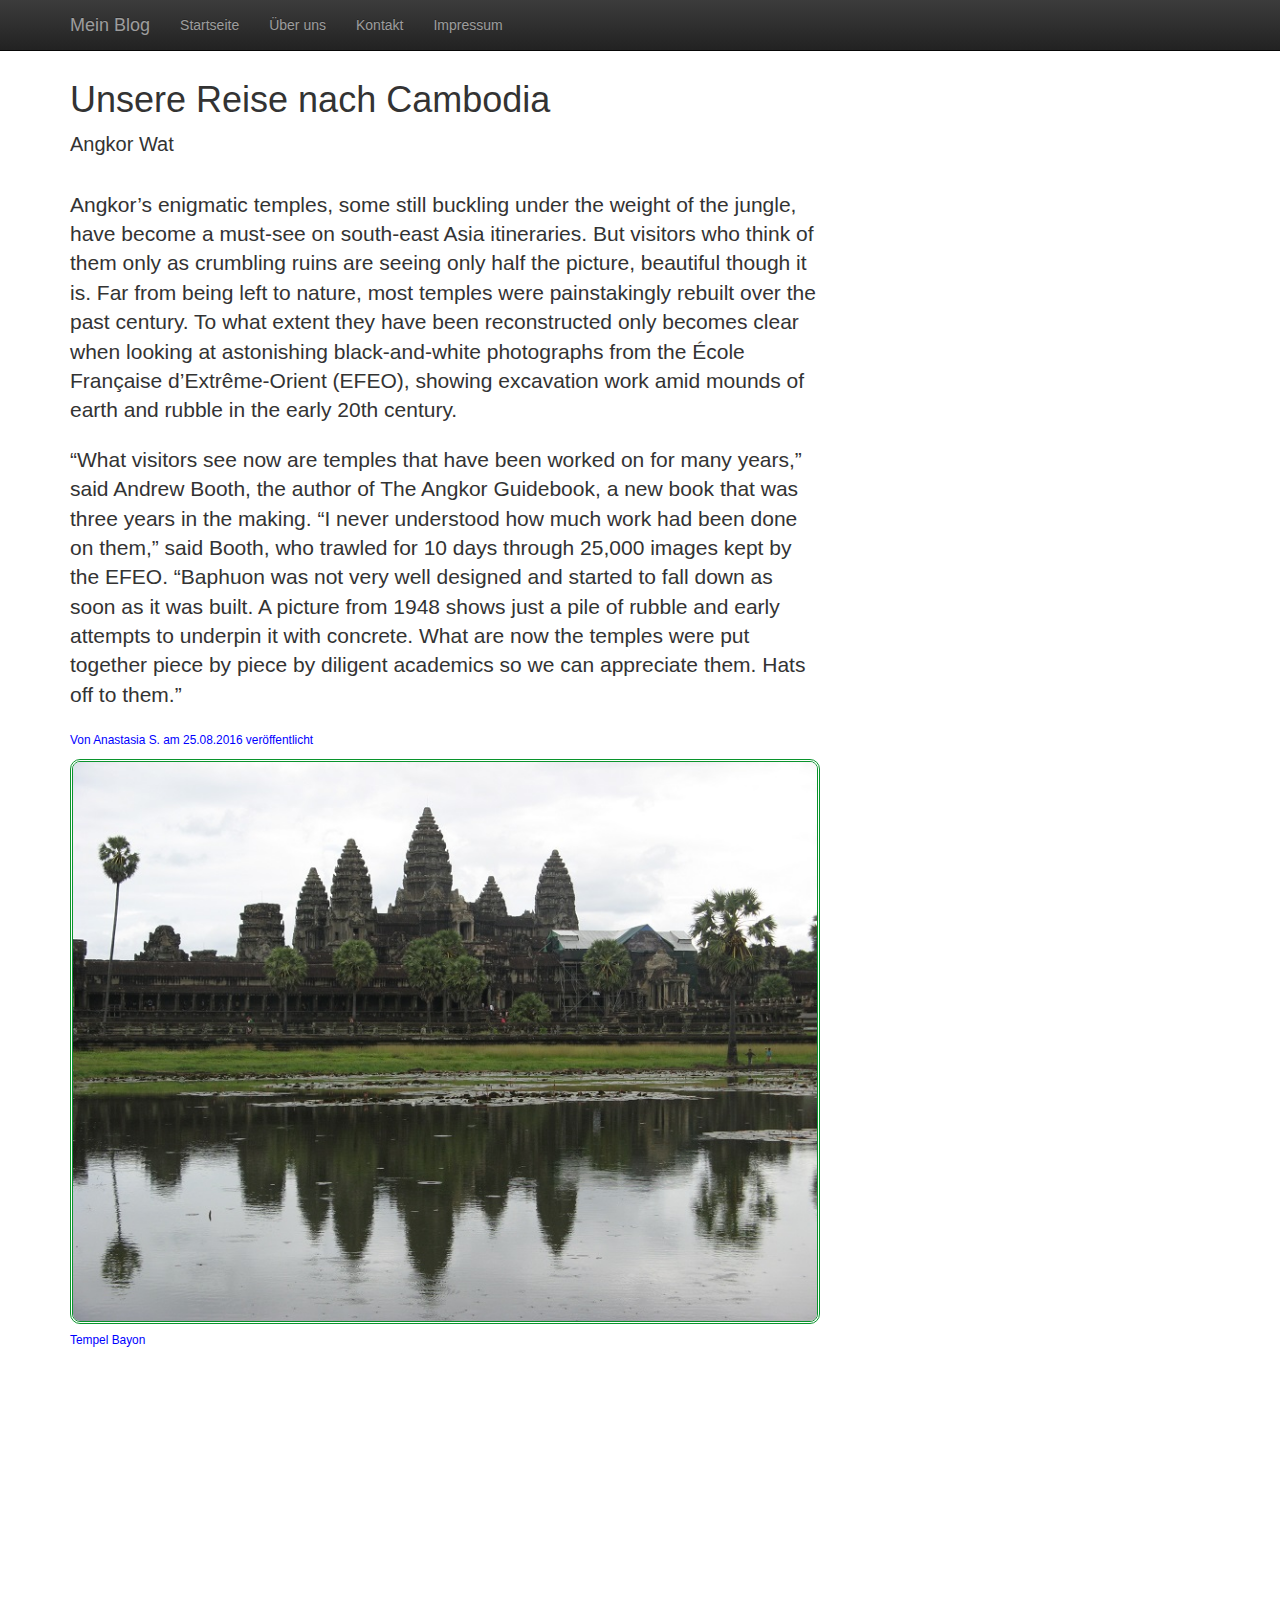
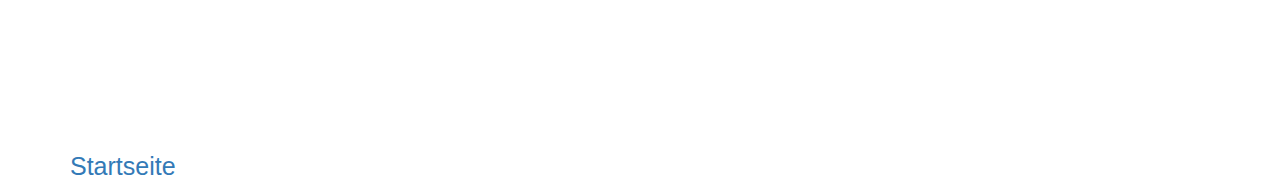
==== artikel-unsere-reise-nach-cambodia.html @ f61dec99 "Dobavlena stranica" ====
<!DOCTYPE html>
<html lang="de">

<head>
    <meta charset="utf-8">
    <!--  Dokumentkompatibilitätsmodus für IE-->
    <meta http-equiv="X-UA-Compatible" content="IE=edge">
    <meta name="viewport" content="width=device-width, initial-scale=1">
    <meta name="description" content="">
    <meta name="author" content="">
    <link rel="icon" href="images/favicon.ico">
    <title>Meine erste eigene Website</title>
    <!-- Bootstrap Haupt-CSS -->
    <link href="css/bootstrap.css" rel="stylesheet">
    <!-- Bootstrap Theme-CSS -->
    <link href="css/bootstrap-theme.css" rel="stylesheet">
    <!-- Eigenes CSS -->
    <link href="css/style.css" rel="stylesheet">
    <link href="css/style.css" type="text/css" rel="stylesheet">
    <link href="css/style.css" rel="stylesheet"> </head>

<body>
    <nav class="navbar navbar-inverse navbar-fixed-top">
        <div class="container">
            <div class="navbar-header">
                <button type="button" class="navbar-toggle collapsed" data-toggle="collapse" data-target="#navbar" aria-expanded="false" aria-controls="navbar">
                    <!-- screen reader haben Probleme, wenn nicht jede Eingabe ein Label hat --><span class="sr-only">Navigation ein/ausblenden</span> <span class="icon-bar"></span> <span class="icon-bar"></span> <span class="icon-bar"></span> </button> <a class="navbar-brand" href="index.html">Mein Blog</a> </div>
            <div id="navbar" class="collapse navbar-collapse">
                <ul class="nav navbar-nav">
                    <li><a href="index.html">Startseite</a></li>
                    <li> <a href="ueber-uns.html">Über uns</a></li>
                    <li><a href="kontakt.html">Kontakt</a></li>
                    <li><a href="impressum.html">Impressum</a></li>
                </ul>
            </div>
            <!--/.nav-collapse -->
        </div>
    </nav>
    <div class="container">
        <!--
        <h1>Unsere Reise nach Indien</h1>
        <p class="lead">Hampies Monkey </p>
-->
        <div class="row">
            <div class="col-md-8 ">
                <article class="inhalt"></article>
                <h1>Unsere Reise nach Cambodia</h1>
                <p class="ueberschrift">Angkor Wat </p>
                <p class="lead">

Angkor’s enigmatic temples, some still buckling under the weight of the jungle, have become a must-see on south-east Asia itineraries. But visitors who think of them only as crumbling ruins are seeing only half the picture, beautiful though it is.

Far from being left to nature, most temples were painstakingly rebuilt over the past century. To what extent they have been reconstructed only becomes clear when looking at astonishing black-and-white photographs from the École Française d’Extrême-Orient (EFEO), showing excavation work amid mounds of earth and rubble in the early 20th century.
</p>
                <p class="lead">

“What visitors see now are temples that have been worked on for many years,” said Andrew Booth, the author of The Angkor Guidebook, a new book that was three years in the making.

“I never understood how much work had been done on them,” said Booth, who trawled for 10 days through 25,000 images kept by the EFEO. “Baphuon was not very well designed and started to fall down as soon as it was built. A picture from 1948 shows just a pile of rubble and early attempts to underpin it with concrete. What are now the temples were put together piece by piece by diligent academics so we can appreciate them. Hats off to them.”
                    
</p> <small class=artikel_metadata> Von Anastasia S. am 25.08.2016 veröffentlicht </small>
                <!--
            </div>
            <div class="col-md-8">
--><img src="images/Angkor.jpg.JPG" class="indien_image img-responsive"> <small class="monkey"> Tempel Bayon </small> </div>
            <div/>
            
                <div class="col-md-8"> 
                <iframe width="560" height="315" src="https://www.youtube-nocookie.com/embed/KQlnAcjEWzg" frameborder="0" allowfullscreen class="video"></iframe>
                    <div/>
            
<!--            <div class="col-md-8"> -->
                
                <a href="index.html" class="start">Startseite</a>
<!--                <div/>-->
                
                <!-- /.container -->
                <!-- Bootstrap Haupt-JavaScript -->
                <script src="js/jquery.js"></script>
                <script src="js/bootstrap.js"></script>
                <body/>

</html>
---- css/style.css ----
.inhalt{
    margin-top: 80px;
}

.profilbild_image{
    height: 300px;
/*    width: 60%;*/
    background-color: black;
    border-color: blue;
    border-style: groove;
    border-width: medium;
    border-radius: 10000px;
    margin-bottom: 30px;
}

    
.small{
    text-align: left;
    font-size: 30px;
    font-family: 'arial';
    color: #e87511;
}

.indien_image {
   border-color:#09942c;
    border-style:double;
    border-width: medium;
    border-radius: 10px;
    margin-bottom: 5px;
    margin-top: 10px;
}

.Angkor_image {
   border-color:#09942c;
    border-style:double;
    border-width: medium;
    border-radius: 10px;
    margin-bottom: 20px;
}

.artikel_metadata {
    color: blue;
    
}

.monkey{
    color: blue;
}

.start{
    margin: 0px;
    font-size: 25px;
}

.ueberschrift{
    font-size: 20px;
    height: 50px;
}

.video{
    margin-bottom: 40px;
    margin-top: 40px;
}

.artikelbild{
    margin-top: 80px;
}

.lea{
    margin-top: 2000px;
}
---- css/style.css ----
.inhalt{
    margin-top: 80px;
}

.profilbild_image{
    height: 300px;
/*    width: 60%;*/
    background-color: black;
    border-color: blue;
    border-style: groove;
    border-width: medium;
    border-radius: 10000px;
    margin-bottom: 30px;
}

    
.small{
    text-align: left;
    font-size: 30px;
    font-family: 'arial';
    color: #e87511;
}

.indien_image {
   border-color:#09942c;
    border-style:double;
    border-width: medium;
    border-radius: 10px;
    margin-bottom: 5px;
    margin-top: 10px;
}

.Angkor_image {
   border-color:#09942c;
    border-style:double;
    border-width: medium;
    border-radius: 10px;
    margin-bottom: 20px;
}

.artikel_metadata {
    color: blue;
    
}

.monkey{
    color: blue;
}

.start{
    margin: 0px;
    font-size: 25px;
}

.ueberschrift{
    font-size: 20px;
    height: 50px;
}

.video{
    margin-bottom: 40px;
    margin-top: 40px;
}

.artikelbild{
    margin-top: 80px;
}

.lea{
    margin-top: 2000px;
}
---- css/style.css ----
.inhalt{
    margin-top: 80px;
}

.profilbild_image{
    height: 300px;
/*    width: 60%;*/
    background-color: black;
    border-color: blue;
    border-style: groove;
    border-width: medium;
    border-radius: 10000px;
    margin-bottom: 30px;
}

    
.small{
    text-align: left;
    font-size: 30px;
    font-family: 'arial';
    color: #e87511;
}

.indien_image {
   border-color:#09942c;
    border-style:double;
    border-width: medium;
    border-radius: 10px;
    margin-bottom: 5px;
    margin-top: 10px;
}

.Angkor_image {
   border-color:#09942c;
    border-style:double;
    border-width: medium;
    border-radius: 10px;
    margin-bottom: 20px;
}

.artikel_metadata {
    color: blue;
    
}

.monkey{
    color: blue;
}

.start{
    margin: 0px;
    font-size: 25px;
}

.ueberschrift{
    font-size: 20px;
    height: 50px;
}

.video{
    margin-bottom: 40px;
    margin-top: 40px;
}

.artikelbild{
    margin-top: 80px;
}

.lea{
    margin-top: 2000px;
}
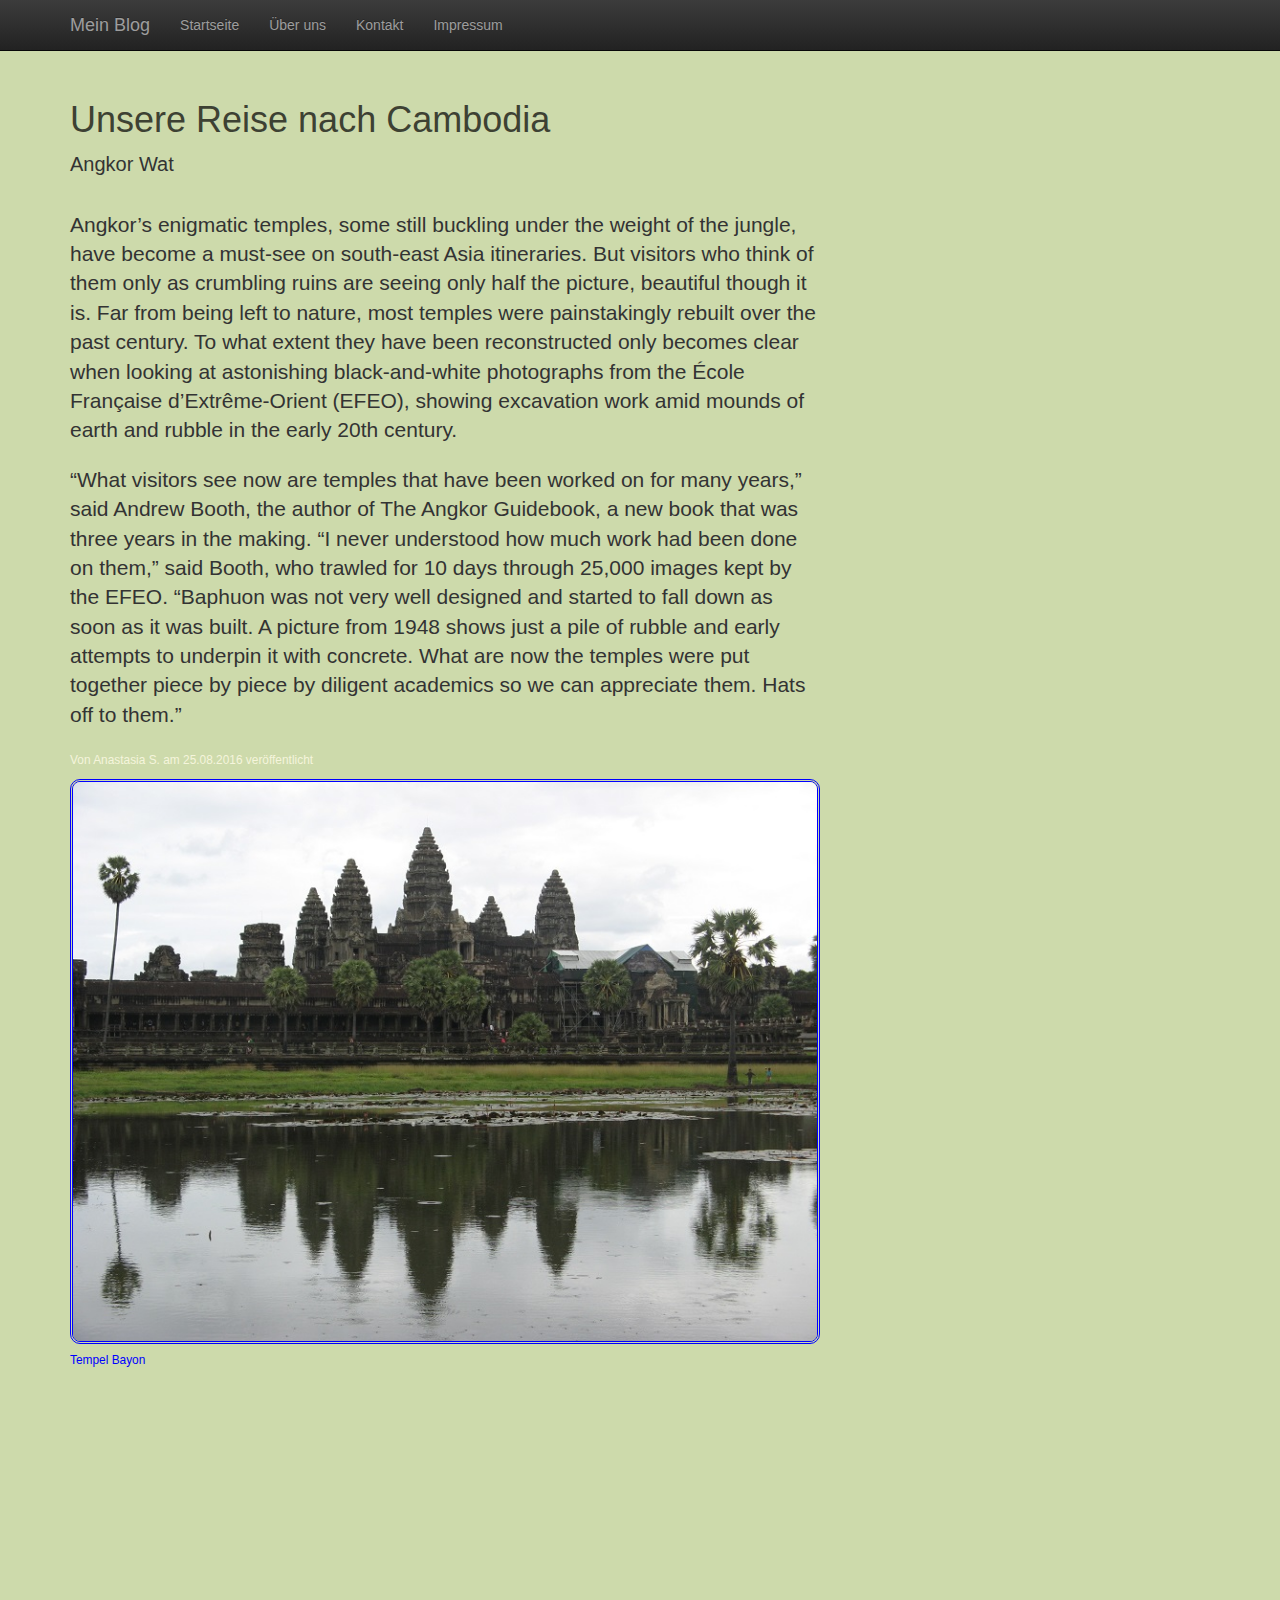
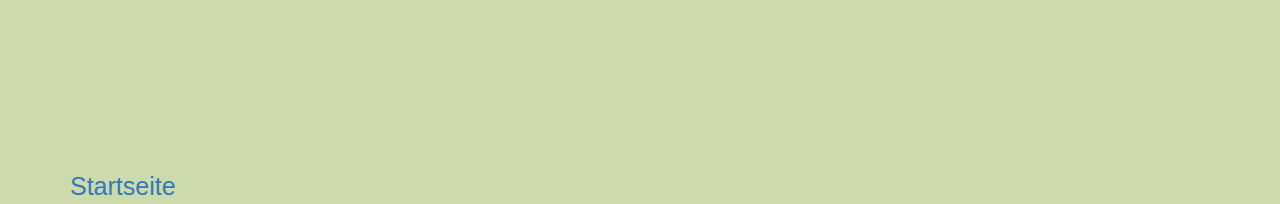
==== commit 1a09d122: "05.09 footer kampf" ====
--- a/artikel-unsere-reise-nach-cambodia.html
+++ b/artikel-unsere-reise-nach-cambodia.html
@@ -18,6 +18,7 @@
     <link href="css/style.css" rel="stylesheet">
     <link href="css/style.css" type="text/css" rel="stylesheet">
     <link href="css/style.css" rel="stylesheet"> </head>
+    
 
 <body>
     <nav class="navbar navbar-inverse navbar-fixed-top">
@@ -36,6 +37,7 @@
             <!--/.nav-collapse -->
         </div>
     </nav>
+    
     <div class="container">
         <!--
         <h1>Unsere Reise nach Indien</h1>
@@ -44,36 +46,26 @@
         <div class="row">
             <div class="col-md-8 ">
                 <article class="inhalt"></article>
-                <h1>Unsere Reise nach Cambodia</h1>
+                <h1 class="h1">Unsere Reise nach Cambodia</h1>
                 <p class="ueberschrift">Angkor Wat </p>
-                <p class="lead">
-
-Angkor’s enigmatic temples, some still buckling under the weight of the jungle, have become a must-see on south-east Asia itineraries. But visitors who think of them only as crumbling ruins are seeing only half the picture, beautiful though it is.
-
-Far from being left to nature, most temples were painstakingly rebuilt over the past century. To what extent they have been reconstructed only becomes clear when looking at astonishing black-and-white photographs from the École Française d’Extrême-Orient (EFEO), showing excavation work amid mounds of earth and rubble in the early 20th century.
-</p>
-                <p class="lead">
-
-“What visitors see now are temples that have been worked on for many years,” said Andrew Booth, the author of The Angkor Guidebook, a new book that was three years in the making.
-
-“I never understood how much work had been done on them,” said Booth, who trawled for 10 days through 25,000 images kept by the EFEO. “Baphuon was not very well designed and started to fall down as soon as it was built. A picture from 1948 shows just a pile of rubble and early attempts to underpin it with concrete. What are now the temples were put together piece by piece by diligent academics so we can appreciate them. Hats off to them.”
-                    
-</p> <small class=artikel_metadata> Von Anastasia S. am 25.08.2016 veröffentlicht </small>
+                <p class="lead"> Angkor’s enigmatic temples, some still buckling under the weight of the jungle, have become a must-see on south-east Asia itineraries. But visitors who think of them only as crumbling ruins are seeing only half the picture, beautiful though it is. Far from being left to nature, most temples were painstakingly rebuilt over the past century. To what extent they have been reconstructed only becomes clear when looking at astonishing black-and-white photographs from the École Française d’Extrême-Orient (EFEO), showing excavation work amid mounds of earth and rubble in the early 20th century. </p>
+                <p class="lead"> “What visitors see now are temples that have been worked on for many years,” said Andrew Booth, the author of The Angkor Guidebook, a new book that was three years in the making. “I never understood how much work had been done on them,” said Booth, who trawled for 10 days through 25,000 images kept by the EFEO. “Baphuon was not very well designed and started to fall down as soon as it was built. A picture from 1948 shows just a pile of rubble and early attempts to underpin it with concrete. What are now the temples were put together piece by piece by diligent academics so we can appreciate them. Hats off to them.” </p>
+                <small class=artikel_metadata> Von Anastasia S. am 25.08.2016 veröffentlicht </small>
                 <!--
             </div>
             <div class="col-md-8">
---><img src="images/Angkor.jpg.JPG" class="indien_image img-responsive"> <small class="monkey"> Tempel Bayon </small> </div>
+--><img src="images/Angkor.jpg.JPG" class="article_image img-responsive"> <small class="monkey"> Tempel Bayon </small> </div>
             <div/>
-            
-                <div class="col-md-8"> 
+            <div class="col-md-8">
                 <iframe width="560" height="315" src="https://www.youtube-nocookie.com/embed/KQlnAcjEWzg" frameborder="0" allowfullscreen class="video"></iframe>
-                    <div/>
-            
-<!--            <div class="col-md-8"> -->
+                <div/>
+                <!--            <div class="col-md-8"> -->
                 
-                <a href="index.html" class="start">Startseite</a>
-<!--                <div/>-->
                 
+                  <div id="fusszeile">
+    <a href="index.html" class="start">Startseite</a>
+  </div>
+                <!--                <div/>-->
                 <!-- /.container -->
                 <!-- Bootstrap Haupt-JavaScript -->
                 <script src="js/jquery.js"></script>
--- a/css/style.css
+++ b/css/style.css
@@ -1,10 +1,41 @@
-.inhalt{
+
+/*Top by "Impressum" and "Kontakt"*/
+.inhalt {
+    margin-top: 100px;
+}
+
+/*Background-color all the Sites*/
+body {
+    background-color: rgb(205, 218, 171);
+}
+
+/*Unterstrich navigation*/
+.navbar-inverse {
+    background-color: rgb (77, 90, 44);
+    border-color: rgb (77, 90, 44);
+}
+
+
+/*Startseite Articel img*/
+.artikelbild {
+   border-color: rgb(121,141,69);
+    border-style: solid;
+    border-width: medium;
+    border-radius: 20px;
     margin-top: 80px;
 }
+ 
 
-.profilbild_image{
+/*
+.artikelbild img {
+    border-style: outset;
+}
+*/
+
+/*Image "Über uns"*/
+.profilbild_image {
     height: 300px;
-/*    width: 60%;*/
+    /*    width: 60%;*/
     background-color: black;
     border-color: blue;
     border-style: groove;
@@ -13,60 +44,77 @@
     margin-bottom: 30px;
 }
 
-    
-.small{
+/*
+.small {
     text-align: left;
     font-size: 30px;
     font-family: 'arial';
     color: #e87511;
 }
+*/
 
-.indien_image {
-   border-color:#09942c;
-    border-style:double;
+/*Image in all the Article*/
+.article_image {
+    border-color: blue;
+    border-style: double;
     border-width: medium;
     border-radius: 10px;
     margin-bottom: 5px;
     margin-top: 10px;
 }
 
+/*Image in Artikel about Angkor*/
+/*
 .Angkor_image {
-   border-color:#09942c;
-    border-style:double;
+    border-color: black;
+    border-style: dashed;
     border-width: medium;
-    border-radius: 10px;
-    margin-bottom: 20px;
+    border-radius: 100px;
+    margin-bottom: 200px;
+}
+*/
+
+/*Title img in Article*/
+.artikel_metadata {
+    color: beige;
 }
 
-.artikel_metadata {
-    color: blue;
-    
-}
-
-.monkey{
+/*Signature img in Article*/
+.monkey {
     color: blue;
 }
 
-.start{
+
+/*Ueberschrift Inside article "Unsere Reise nach Cambodia"*/
+.h1 {
+    margin-top: 100px;
+    color: rgb(61,65,51);
+}
+
+
+/*Title in Articles "Angkor Wat" "Hampies Monkey"*/
+.ueberschrift {
+    font-size: 20px;
+    height: 50px;
+}
+
+/*margin-top/bottom by video*/
+.video {
+    margin-bottom: 40px;
+    margin-top: 40px;
+}
+
+.start {
     margin: 0px;
     font-size: 25px;
 }
 
-.ueberschrift{
-    font-size: 20px;
-    height: 50px;
+.fusszeile {
+  clear: both;
+    margin-top: 4000px;
+    margin-left: 500px;
+  background-color:black;
+  border-top:200px solid green;
 }
 
-.video{
-    margin-bottom: 40px;
-    margin-top: 40px;
-}
 
-.artikelbild{
-    margin-top: 80px;
-}
-
-.lea{
-    margin-top: 2000px;
-}
-
--- a/css/style.css
+++ b/css/style.css
@@ -1,10 +1,41 @@
-.inhalt{
+
+/*Top by "Impressum" and "Kontakt"*/
+.inhalt {
+    margin-top: 100px;
+}
+
+/*Background-color all the Sites*/
+body {
+    background-color: rgb(205, 218, 171);
+}
+
+/*Unterstrich navigation*/
+.navbar-inverse {
+    background-color: rgb (77, 90, 44);
+    border-color: rgb (77, 90, 44);
+}
+
+
+/*Startseite Articel img*/
+.artikelbild {
+   border-color: rgb(121,141,69);
+    border-style: solid;
+    border-width: medium;
+    border-radius: 20px;
     margin-top: 80px;
 }
+ 
 
-.profilbild_image{
+/*
+.artikelbild img {
+    border-style: outset;
+}
+*/
+
+/*Image "Über uns"*/
+.profilbild_image {
     height: 300px;
-/*    width: 60%;*/
+    /*    width: 60%;*/
     background-color: black;
     border-color: blue;
     border-style: groove;
@@ -13,60 +44,77 @@
     margin-bottom: 30px;
 }
 
-    
-.small{
+/*
+.small {
     text-align: left;
     font-size: 30px;
     font-family: 'arial';
     color: #e87511;
 }
+*/
 
-.indien_image {
-   border-color:#09942c;
-    border-style:double;
+/*Image in all the Article*/
+.article_image {
+    border-color: blue;
+    border-style: double;
     border-width: medium;
     border-radius: 10px;
     margin-bottom: 5px;
     margin-top: 10px;
 }
 
+/*Image in Artikel about Angkor*/
+/*
 .Angkor_image {
-   border-color:#09942c;
-    border-style:double;
+    border-color: black;
+    border-style: dashed;
     border-width: medium;
-    border-radius: 10px;
-    margin-bottom: 20px;
+    border-radius: 100px;
+    margin-bottom: 200px;
+}
+*/
+
+/*Title img in Article*/
+.artikel_metadata {
+    color: beige;
 }
 
-.artikel_metadata {
-    color: blue;
-    
-}
-
-.monkey{
+/*Signature img in Article*/
+.monkey {
     color: blue;
 }
 
-.start{
+
+/*Ueberschrift Inside article "Unsere Reise nach Cambodia"*/
+.h1 {
+    margin-top: 100px;
+    color: rgb(61,65,51);
+}
+
+
+/*Title in Articles "Angkor Wat" "Hampies Monkey"*/
+.ueberschrift {
+    font-size: 20px;
+    height: 50px;
+}
+
+/*margin-top/bottom by video*/
+.video {
+    margin-bottom: 40px;
+    margin-top: 40px;
+}
+
+.start {
     margin: 0px;
     font-size: 25px;
 }
 
-.ueberschrift{
-    font-size: 20px;
-    height: 50px;
+.fusszeile {
+  clear: both;
+    margin-top: 4000px;
+    margin-left: 500px;
+  background-color:black;
+  border-top:200px solid green;
 }
 
-.video{
-    margin-bottom: 40px;
-    margin-top: 40px;
-}
 
-.artikelbild{
-    margin-top: 80px;
-}
-
-.lea{
-    margin-top: 2000px;
-}
-
--- a/css/style.css
+++ b/css/style.css
@@ -1,10 +1,41 @@
-.inhalt{
+
+/*Top by "Impressum" and "Kontakt"*/
+.inhalt {
+    margin-top: 100px;
+}
+
+/*Background-color all the Sites*/
+body {
+    background-color: rgb(205, 218, 171);
+}
+
+/*Unterstrich navigation*/
+.navbar-inverse {
+    background-color: rgb (77, 90, 44);
+    border-color: rgb (77, 90, 44);
+}
+
+
+/*Startseite Articel img*/
+.artikelbild {
+   border-color: rgb(121,141,69);
+    border-style: solid;
+    border-width: medium;
+    border-radius: 20px;
     margin-top: 80px;
 }
+ 
 
-.profilbild_image{
+/*
+.artikelbild img {
+    border-style: outset;
+}
+*/
+
+/*Image "Über uns"*/
+.profilbild_image {
     height: 300px;
-/*    width: 60%;*/
+    /*    width: 60%;*/
     background-color: black;
     border-color: blue;
     border-style: groove;
@@ -13,60 +44,77 @@
     margin-bottom: 30px;
 }
 
-    
-.small{
+/*
+.small {
     text-align: left;
     font-size: 30px;
     font-family: 'arial';
     color: #e87511;
 }
+*/
 
-.indien_image {
-   border-color:#09942c;
-    border-style:double;
+/*Image in all the Article*/
+.article_image {
+    border-color: blue;
+    border-style: double;
     border-width: medium;
     border-radius: 10px;
     margin-bottom: 5px;
     margin-top: 10px;
 }
 
+/*Image in Artikel about Angkor*/
+/*
 .Angkor_image {
-   border-color:#09942c;
-    border-style:double;
+    border-color: black;
+    border-style: dashed;
     border-width: medium;
-    border-radius: 10px;
-    margin-bottom: 20px;
+    border-radius: 100px;
+    margin-bottom: 200px;
+}
+*/
+
+/*Title img in Article*/
+.artikel_metadata {
+    color: beige;
 }
 
-.artikel_metadata {
-    color: blue;
-    
-}
-
-.monkey{
+/*Signature img in Article*/
+.monkey {
     color: blue;
 }
 
-.start{
+
+/*Ueberschrift Inside article "Unsere Reise nach Cambodia"*/
+.h1 {
+    margin-top: 100px;
+    color: rgb(61,65,51);
+}
+
+
+/*Title in Articles "Angkor Wat" "Hampies Monkey"*/
+.ueberschrift {
+    font-size: 20px;
+    height: 50px;
+}
+
+/*margin-top/bottom by video*/
+.video {
+    margin-bottom: 40px;
+    margin-top: 40px;
+}
+
+.start {
     margin: 0px;
     font-size: 25px;
 }
 
-.ueberschrift{
-    font-size: 20px;
-    height: 50px;
+.fusszeile {
+  clear: both;
+    margin-top: 4000px;
+    margin-left: 500px;
+  background-color:black;
+  border-top:200px solid green;
 }
 
-.video{
-    margin-bottom: 40px;
-    margin-top: 40px;
-}
 
-.artikelbild{
-    margin-top: 80px;
-}
-
-.lea{
-    margin-top: 2000px;
-}
-
